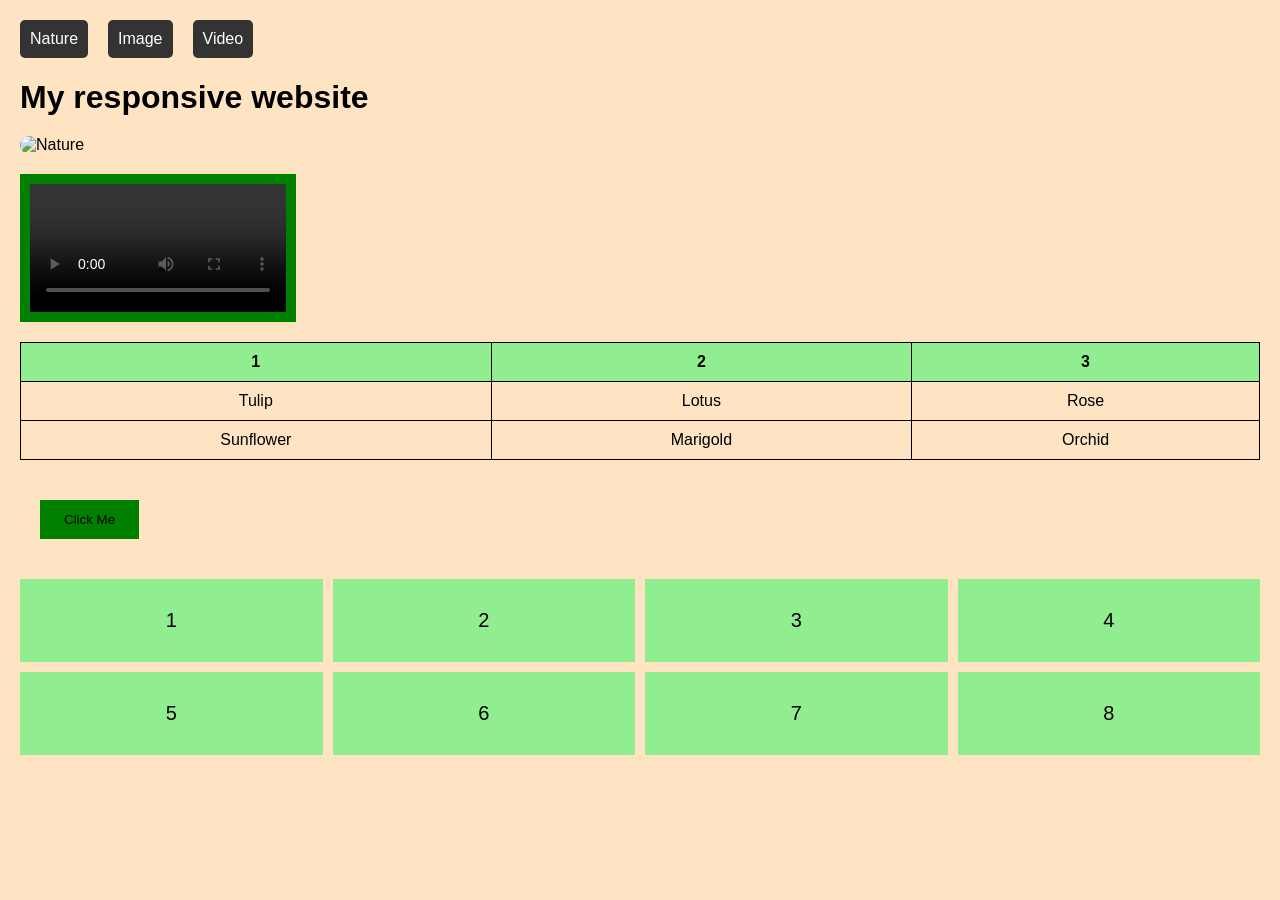
==== task.html @ 6f1057fd "Add files via upload" ====
<!DOCTYPE html>
<html lang="en">
<head>
    <meta charset="UTF-8">
    <meta name="viewport" content="width=device-width, initial-scale=1.0">
    <title>Responsive website</title>
    <link rel="stylesheet" href="task.css">
</head>
<body>
    <nav>
        <a href="#">Nature</a>
        <a href="#">Image</a>
        <a href="#">Video</a>
    </nav>
    <h1>My responsive website</h1>
    <img src="image2.jpg" alt="Nature">
    <video controls>
        <source src="video.mp4" type="video/mp4">
    </video>
    <table>
            <tr>
                <th>1</th>
                <th>2</th>
                <th>3</th>
        </tr>
        <tr>
            <td>Tulip</td>
            <td>Lotus</td>
            <td>Rose</td>
        </tr>
        <tr>
            <td>Sunflower</td>
            <td>Marigold</td>
            <td>Orchid</td>
        </tr>
    </table>
    <button>Click Me</button>
    <div class="grid-container">
        <div class="box">1</div>
        <div class="box">2</div>
        <div class="box">3</div>
        <div class="box">4</div>
        <div class="box">5</div>
        <div class="box">6</div>
        <div class="box">7</div>
        <div class="box">8</div>
    </div>
    
</body>
</html>
---- task.css ----
body{
    font-family: Arial, sans-serif;
    margin: 20px;
    background-color: bisque;
}

nav{
    display: flex;
    flex-direction: column;
    gap: 10px;
    margin-bottom: 20px;
}

nav a{
    text-decoration: none;
    background-color: #333;
    color: white;
    padding: 10px;
    text-align: center;
    border-radius: 5px;
}

@media (min-width:768px){
    nav{
        flex-direction: row;
        gap: 20px;
    }
}


h1{
    margin-bottom: 20px;
}
img{
    width: 250px;
    border-radius: 50px;
    display: block;
    margin-bottom: 20px;
}
video{
    width: 20vw;
    padding: 10px;
    background-color: green;
    display: block;
    margin-bottom: 20px;
}

table{
    width: 100%;
    border-collapse: collapse;
    margin: 20px 0;
}

th,td{
    border: 1px solid black;
    padding: 10px;
    text-align: center;
}

th{
    background-color: lightgreen;
}

button{
    border: none;
    padding: 12px 24px;
    background-color: green;
    cursor: pointer;
    margin: 20px;
    transition: 0.3s;
}

button:hover{
    background-color: gray;
    color: white;
}
.grid-container{
    display: grid;
    grid-template-columns: repeat(4,1fr);
    gap: 10px;
    margin-top: 20px;
}

.box{
    background-color: lightgreen;
    padding: 30px;
    text-align: center;
    font-size: 20px;
}
@media (max-width:767px){
    .grid-container{
        grid-template-columns: repeat(2,1fr);
    }
}
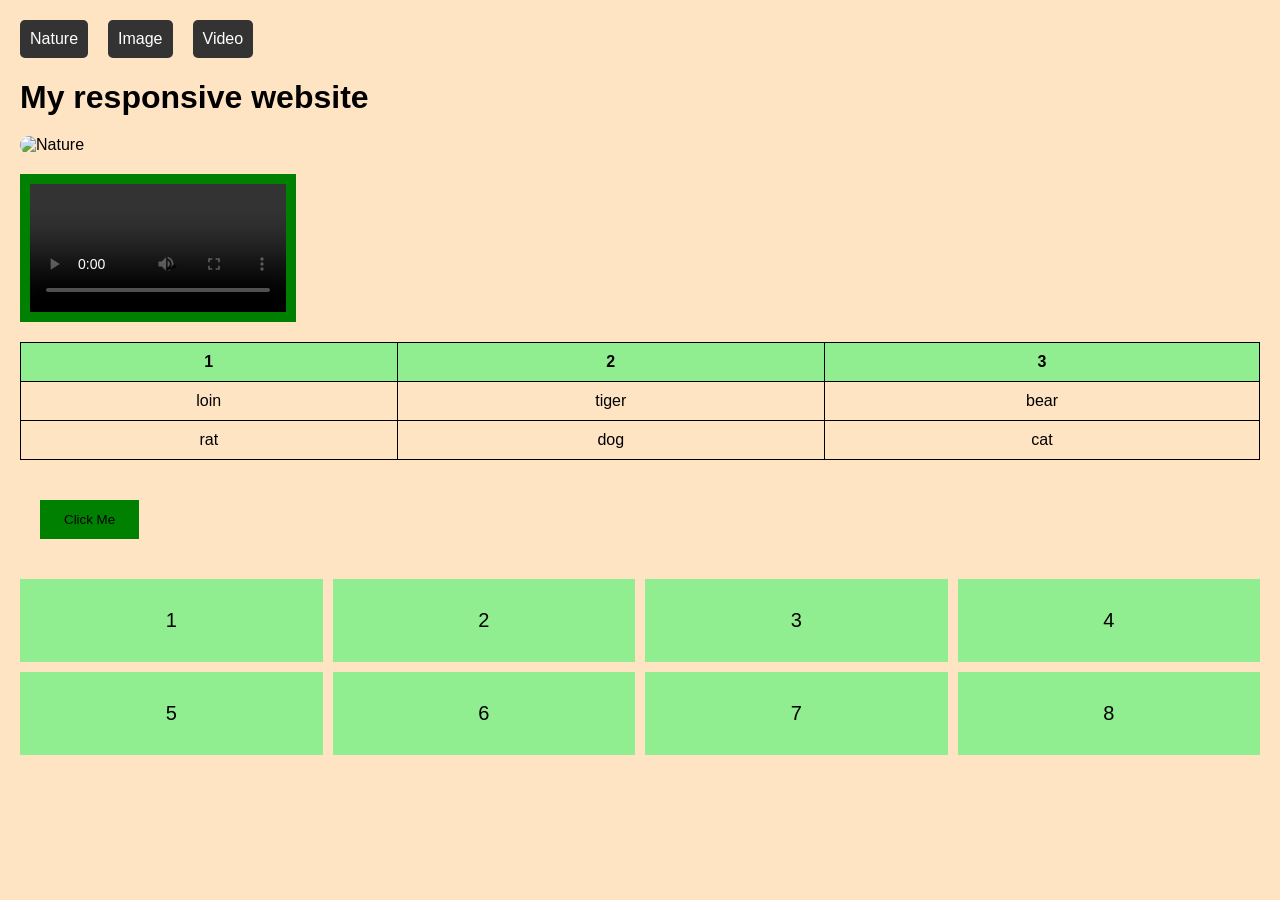
==== commit d28e308d: "Add files via upload" ====
--- a/task.html
+++ b/task.html
@@ -24,14 +24,14 @@
                 <th>3</th>
         </tr>
         <tr>
-            <td>Tulip</td>
-            <td>Lotus</td>
-            <td>Rose</td>
+            <td>loin</td>
+            <td>tiger</td>
+            <td>bear</td>
         </tr>
         <tr>
-            <td>Sunflower</td>
-            <td>Marigold</td>
-            <td>Orchid</td>
+            <td>rat</td>
+            <td>dog</td>
+            <td>cat</td>
         </tr>
     </table>
     <button>Click Me</button>
